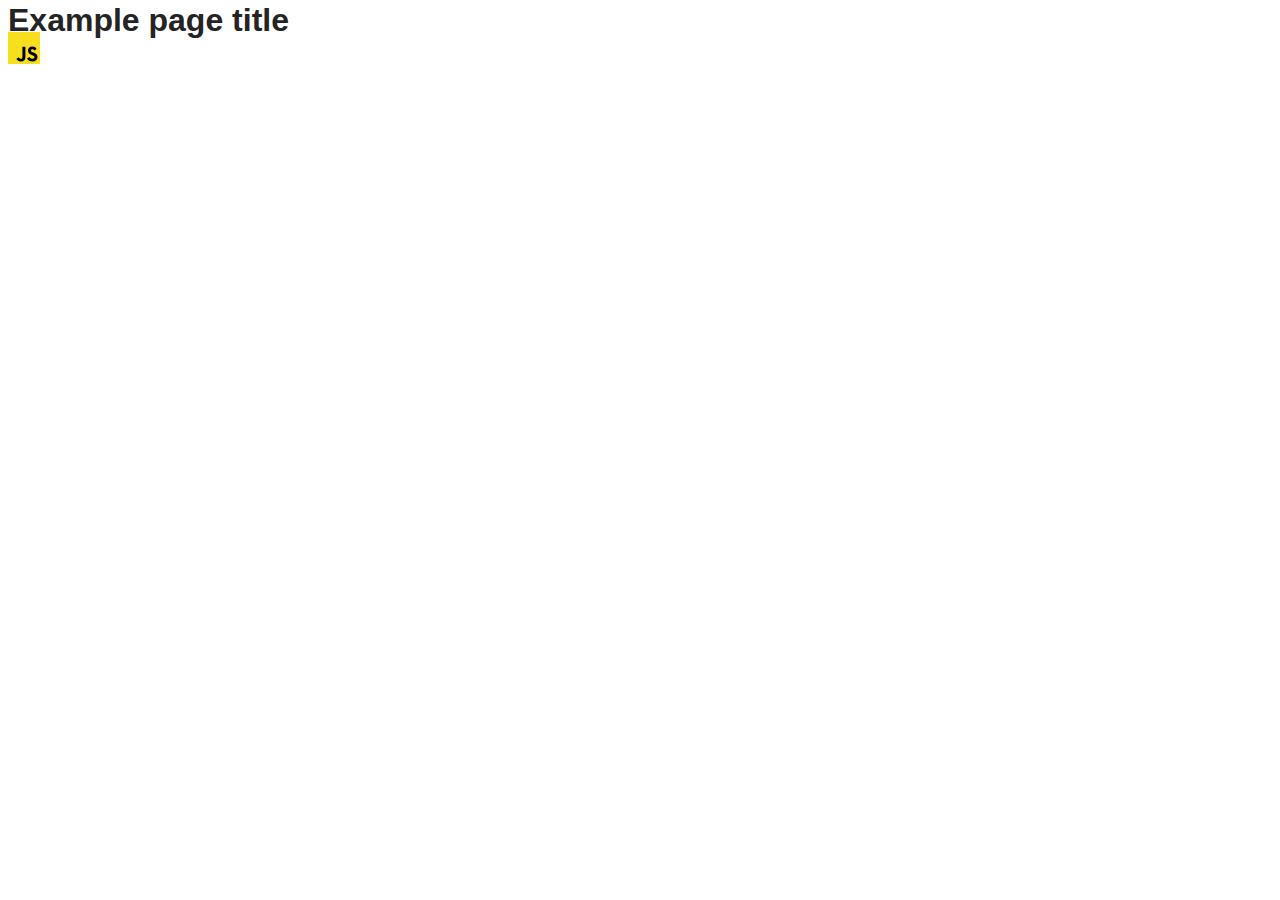
==== src/index.html @ db24b329 "Initial commit" ====
<!DOCTYPE html>
<html lang="en">
  <head>
    <meta charset="UTF-8" />
    <link rel="icon" type="image/svg+xml" href="/favicon.svg" />
    <meta name="viewport" content="width=device-width, initial-scale=1.0" />
    <title>Vanilla App Template</title>
    <link rel="stylesheet" href="./css/styles.css" />
  </head>
  <body>
    <load ="partials/header.html" />

    <section>
      <h1>Example page title</h1>
      <!-- Path to images as from index.html file -->
      <img src="./img/javascript.svg" alt="" />
    </section>

    <!-- Loads the specified .html file -->
    <load ="partials/vite-promo.html" />

    <script type="module" src="./main.js"></script>
  </body>
</html>
---- src/css/styles.css ----
/**
  |============================
  | include css partials with
  | default @import url()
  |============================
*/
@import url('./reset.css');
@import url('./vite-promo.css');
@import url('./header.css');

:root {
  font-family: Inter, Avenir, Helvetica, Arial, sans-serif;
  font-size: 16px;
  line-height: 24px;
  font-weight: 400;

  color: #242424;
  background-color: rgba(255, 255, 255, 0.87);

  font-synthesis: none;
  text-rendering: optimizeLegibility;
  -webkit-font-smoothing: antialiased;
  -moz-osx-font-smoothing: grayscale;
  -webkit-text-size-adjust: 100%;
}
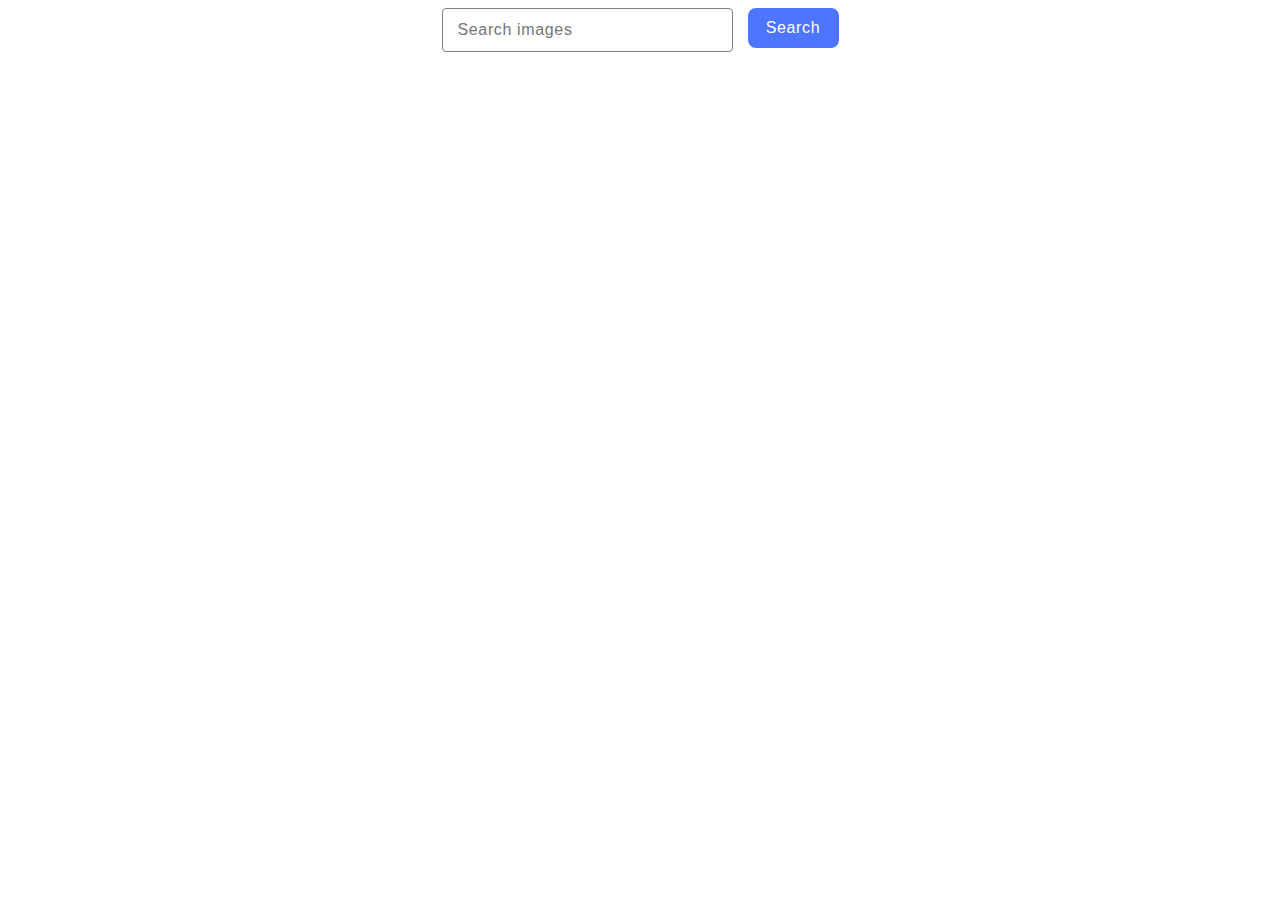
==== commit f8a4279d: "Added code from a previous homework" ====
--- a/src/index.html
+++ b/src/index.html
@@ -1,24 +1,32 @@
 <!DOCTYPE html>
 <html lang="en">
-  <head>
-    <meta charset="UTF-8" />
-    <link rel="icon" type="image/svg+xml" href="/favicon.svg" />
-    <meta name="viewport" content="width=device-width, initial-scale=1.0" />
-    <title>Vanilla App Template</title>
-    <link rel="stylesheet" href="./css/styles.css" />
-  </head>
-  <body>
-    <load ="partials/header.html" />
 
-    <section>
-      <h1>Example page title</h1>
-      <!-- Path to images as from index.html file -->
-      <img src="./img/javascript.svg" alt="" />
-    </section>
+<head>
+  <meta charset="UTF-8" />
 
-    <!-- Loads the specified .html file -->
-    <load ="partials/vite-promo.html" />
+  <meta name="viewport" content="width=device-width, initial-scale=1.0" />
+  <title>Task #11</title>
+  <link rel="stylesheet" href="./css/styles.css" />
+</head>
 
-    <script type="module" src="./main.js"></script>
-  </body>
+<body>
+  <div class="block">
+    <div class="search-form-block">
+      <form class="search-form js-search-form">
+        <div>
+          <input type="text" class="form-control" name="query" placeholder="Search images" />
+        </div>
+        <button type="submit">Search</button>
+      </form>
+    </div>
+
+    <div class="loader"></div>
+
+
+    <ul class="gallery js-photo-container"></ul>
+  </div>
+  <script type="module" src="./main.js"></script>
+</body>
+
 </html>
+
--- a/src/css/styles.css
+++ b/src/css/styles.css
@@ -1,25 +1,224 @@
-/**
-  |============================
-  | include css partials with
-  | default @import url()
-  |============================
-*/
-@import url('./reset.css');
-@import url('./vite-promo.css');
-@import url('./header.css');
-
-:root {
-  font-family: Inter, Avenir, Helvetica, Arial, sans-serif;
+body {
+}
+
+/* .block {
+  display: flex;
+  flex-wrap: wrap;
+  justify-content: center;
+  margin-top: 25px;
+} */
+
+.search-form-block {
+  display: flex;
+  justify-content: center;
+}
+
+.search-form {
+  display: flex;
+  margin-right: auto;
+  margin-left: auto;
+}
+
+.form-control {
+  border: 1px solid #808080;
+  border-radius: 4px;
+  width: 272px;
+  height: 40px;
+  font-family: 'Montserrat', sans-serif;
+  font-weight: 400;
   font-size: 16px;
-  line-height: 24px;
+  line-height: 1.5;
+  letter-spacing: 0.04em;
+  color: #808080;
+
+  padding-left: 15px;
+}
+
+.form-control:hover,
+.form-control:focus {
+  border: 1px solid #000;
+}
+
+[type='submit'] {
+  border-radius: 8px;
+  border-color: #4e75ff;
+  padding: 8px 16px;
+  width: 91px;
+  height: 40px;
+  background-color: #4e75ff;
+  font-family: 'Montserrat', sans-serif;
+  font-weight: 500;
+  font-size: 16px;
+  line-height: 1.5;
+  letter-spacing: 0.04em;
+  color: #fff;
+  margin-left: 15px;
+  cursor: pointer;
+  border-style: hidden;
+}
+
+[type='submit']:hover,
+[type='submit']:focus {
+  background-color: #6c8cff;
+  border-color: #6c8cff;
+}
+
+.loader {
+  position: relative;
+  width: 130px;
+  height: 100px;
+  display: none;
+  margin-top: 50px;
+  margin-right: auto;
+  margin-left: auto;
+  background-repeat: no-repeat;
+  background-image: linear-gradient(#0277bd, #0277bd),
+    linear-gradient(#29b6f6, #4fc3f7), linear-gradient(#29b6f6, #4fc3f7);
+  background-size: 80px 70px, 30px 50px, 30px 30px;
+  background-position: 0 0, 80px 20px, 100px 40px;
+}
+.loader:after {
+  content: '';
+  position: absolute;
+  bottom: 10px;
+  left: 12px;
+  width: 10px;
+  height: 10px;
+  background: #fff;
+  border-radius: 50%;
+  box-sizing: content-box;
+  border: 10px solid #000;
+  box-shadow: 78px 0 0 -10px #fff, 78px 0 #000;
+  animation: wheelSk 0.75s ease-in infinite alternate;
+}
+
+.loader:before {
+  content: '';
+  position: absolute;
+  right: 100%;
+  top: 0px;
+  height: 70px;
+  width: 70px;
+  background-image: linear-gradient(#fff 45px, transparent 0),
+    linear-gradient(#fff 45px, transparent 0),
+    linear-gradient(#fff 45px, transparent 0);
+  background-repeat: no-repeat;
+  background-size: 30px 4px;
+  background-position: 0px 11px, 8px 35px, 0px 60px;
+  animation: lineDropping 0.75s linear infinite;
+}
+
+@keyframes wheelSk {
+  0%,
+  50%,
+  100% {
+    transform: translatey(0);
+  }
+  30%,
+  90% {
+    transform: translatey(-3px);
+  }
+}
+
+@keyframes lineDropping {
+  0% {
+    background-position: 100px 11px, 115px 35px, 105px 60px;
+    opacity: 1;
+  }
+  50% {
+    background-position: 0px 11px, 20px 35px, 5px 60px;
+  }
+  60% {
+    background-position: -30px 11px, 0px 35px, -10px 60px;
+  }
+  75%,
+  100% {
+    background-position: -30px 11px, -30px 35px, -30px 60px;
+    opacity: 0;
+  }
+}
+
+.gallery {
+  display: flex;
+  flex-wrap: wrap;
+  list-style-type: none;
+  gap: 24px;
+  width: 1128px;
+  margin: auto;
+  margin-top: 32px;
+  padding: 0;
+  background-color: #fff;
+}
+
+.gallery-item {
+  display: flex;
+  position: relative;
+  flex-wrap: wrap;
+  width: calc((100% - 48px) / 3);
+  max-width: 360px;
+  max-height: 200px;
+  overflow: hidden;
+  z-index: 2;
+}
+
+.gallery-item:hover {
+  transform: scale(1.04);
+  box-shadow: 0px 4px 4px 0px rgba(0, 0, 0, 0.25);
+  z-index: 2;
+}
+
+.gallery-image {
+  object-fit: cover;
+}
+
+.gallery-image:hover {
+  cursor: pointer;
+}
+
+.image-stats-block {
+  position: absolute;
+  border-bottom: 1px solid #808080;
+  border-left: 1px solid #808080;
+  border-right: 1px solid #808080;
+  width: 360px;
+  height: 48px;
+  background: #fff;
+  bottom: 0;
+  z-index: 3;
+}
+
+.image-stats-list {
+  display: flex;
+  gap: 24px;
+}
+
+.image-stats-item {
+  display: flex;
+}
+
+.image-stats-text {
+  font-family: 'Montserrat', sans-serif;
+  font-weight: 600;
+  font-size: 12px;
+  line-height: 1.33333;
+  letter-spacing: 0.04em;
+  color: #2e2f42;
+}
+
+.image-stats-value {
   font-weight: 400;
-
-  color: #242424;
-  background-color: rgba(255, 255, 255, 0.87);
-
-  font-synthesis: none;
-  text-rendering: optimizeLegibility;
-  -webkit-font-smoothing: antialiased;
-  -moz-osx-font-smoothing: grayscale;
-  -webkit-text-size-adjust: 100%;
-}
+  line-height: 2;
+}
+
+.modal {
+  width: 1112px;
+  height: 640px;
+  margin: auto;
+  justify-content: center;
+  align-items: center;
+}
+
+.modal-image {
+  width: 1112px;
+  height: 640px;
+}
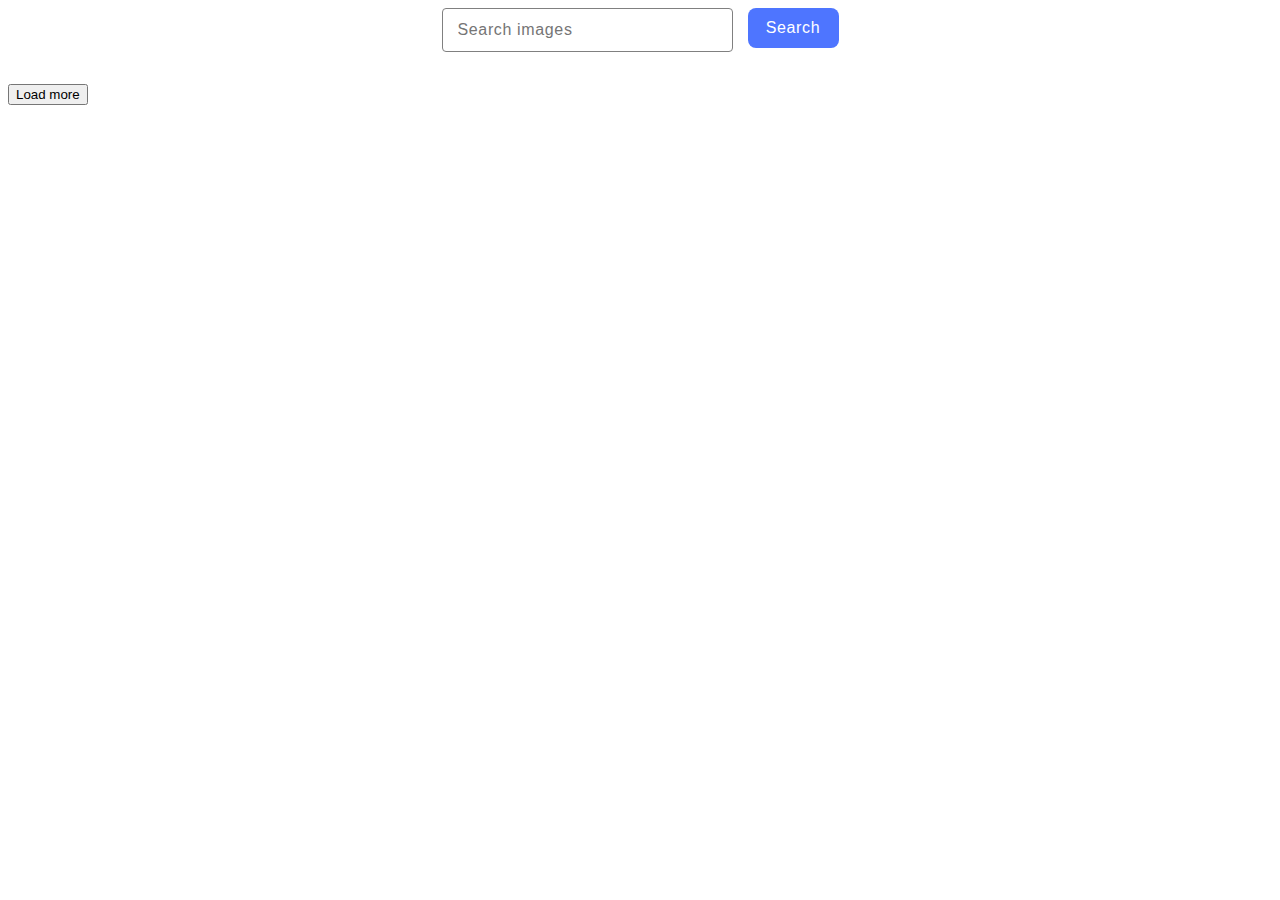
==== commit 015ace78: "Added loadmore button functionality" ====
--- a/src/index.html
+++ b/src/index.html
@@ -20,10 +20,12 @@
       </form>
     </div>
 
-    <div class="loader"></div>
+
 
 
     <ul class="gallery js-photo-container"></ul>
+        <div class="loader"></div>
+        <button type="button" class="js-load-more">Load more</button>
   </div>
   <script type="module" src="./main.js"></script>
 </body>
--- a/src/css/styles.css
+++ b/src/css/styles.css
@@ -222,3 +222,8 @@
   width: 1112px;
   height: 640px;
 }
+
+.hidden {
+  display: none;
+  opacity: 0;
+}
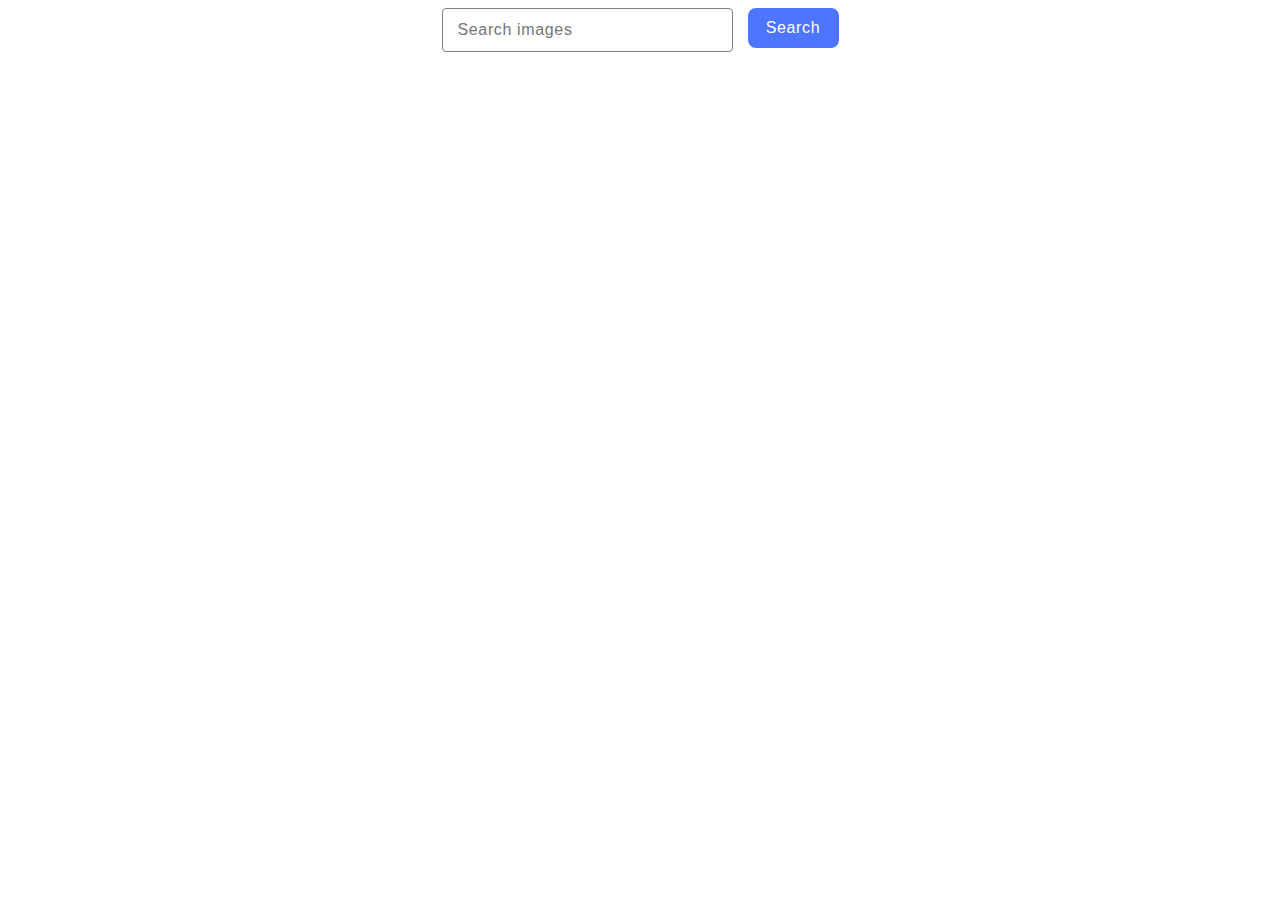
==== commit 8ae61c18: "Additional classes for load-more button" ====
--- a/src/index.html
+++ b/src/index.html
@@ -24,8 +24,8 @@
 
 
     <ul class="gallery js-photo-container"></ul>
-        <div class="loader"></div>
-        <button type="button" class="js-load-more">Load more</button>
+    <div class="loader"></div>
+    <button type="button" class="load-more js-load-more hidden">Load more</button>
   </div>
   <script type="module" src="./main.js"></script>
 </body>
--- a/src/css/styles.css
+++ b/src/css/styles.css
@@ -210,6 +210,35 @@
   line-height: 2;
 }
 
+.load-more {
+  border-radius: 8px;
+  padding: 8px 16px;
+  width: 125px;
+  height: 40px;
+  background-color: #4e75ff;
+  border-color: #4e75ff;
+  font-family: 'Montserrat', sans-serif;
+  font-weight: 500;
+  font-size: 16px;
+  line-height: 1.5;
+  letter-spacing: 0.04em;
+  color: #fff;
+  cursor: pointer;
+  border-style: hidden;
+  display: flex;
+  margin-top: 32px;
+  margin-right: auto;
+  margin-left: auto;
+
+  justify-content: center;
+}
+
+.load-more:hover,
+.load-more:focus {
+  background-color: #6c8cff;
+  border-color: #6c8cff;
+}
+
 .modal {
   width: 1112px;
   height: 640px;
